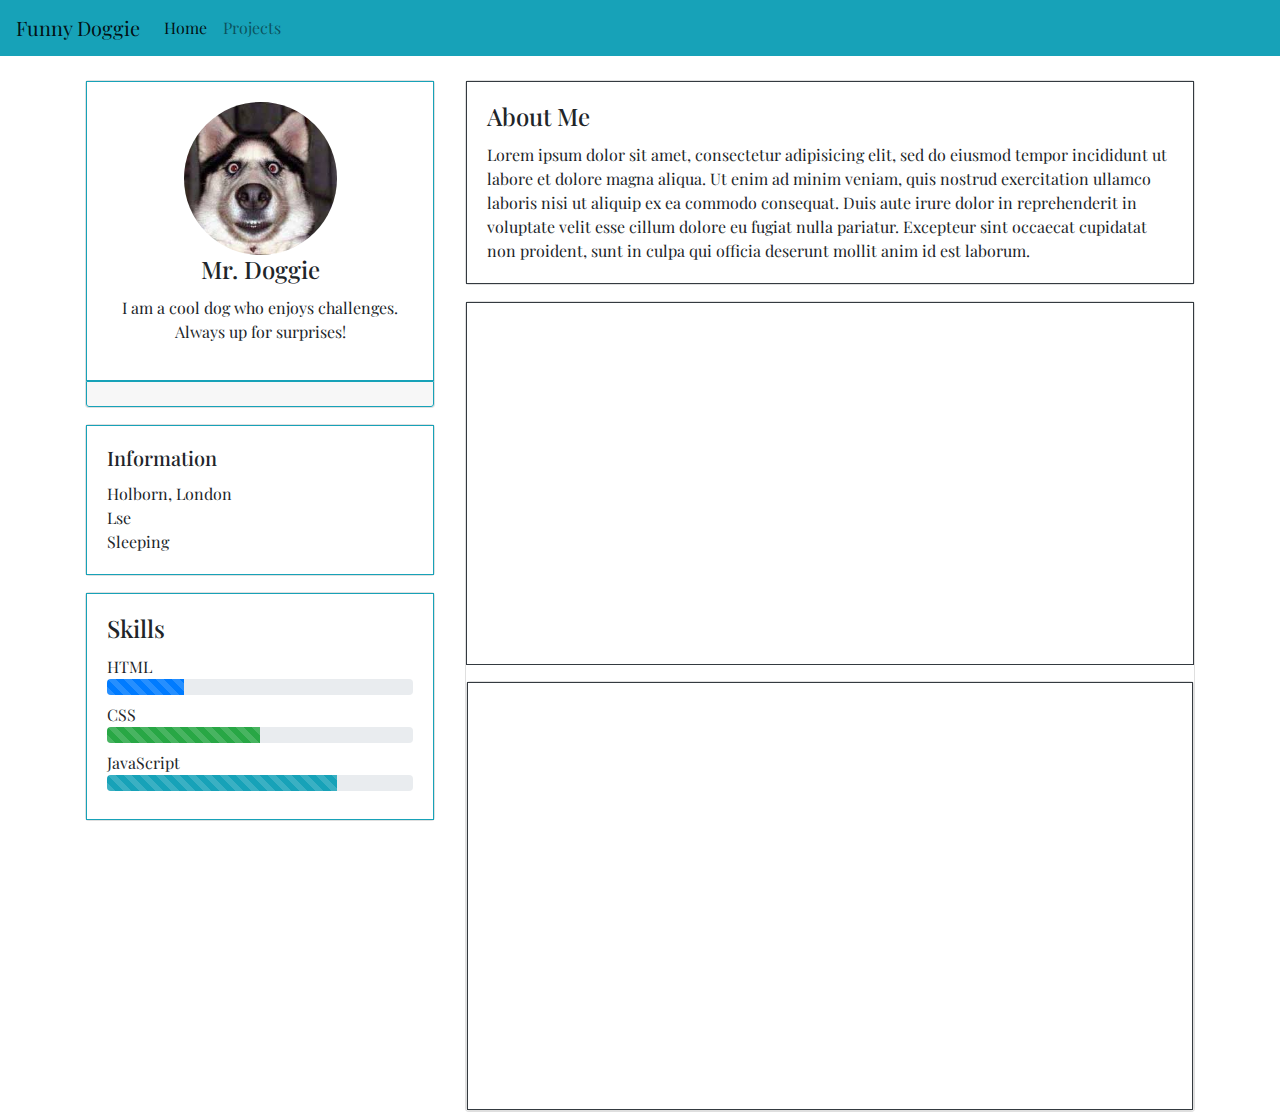
==== index.html @ a0689511 "My first commit" ====
<!DOCTYPE html>
<html>
<head>
	<title>Alexandra's Web</title>
	<link rel="stylesheet" href="https://maxcdn.bootstrapcdn.com/bootstrap/4.0.0/css/bootstrap.min.css" integrity="sha384-Gn5384xqQ1aoWXA+058RXPxPg6fy4IWvTNh0E263XmFcJlSAwiGgFAW/dAiS6JXm" crossorigin="anonymous">
  <link rel="stylesheet" href="https://use.fontawesome.com/releases/v5.5.0/css/all.css" integrity="sha384-B4dIYHKNBt8Bc12p+WXckhzcICo0wtJAoU8YZTY5qE0Id1GSseTk6S+L3BlXeVIU" crossorigin="anonymous">
  <link href="https://fonts.googleapis.com/css?family=Playfair+Display|Roboto+Condensed" rel="stylesheet">
	<link rel="stylesheet" type="text/css" href="css/style.css">
	
	<script src="https://code.jquery.com/jquery-3.2.1.slim.min.js" integrity="sha384-KJ3o2DKtIkvYIK3UENzmM7KCkRr/rE9/Qpg6aAZGJwFDMVNA/
	GpGFF93hXpG5KkN" crossorigin="anonymous"></script>
  <script src="https://cdnjs.cloudflare.com/ajax/libs/popper.js/1.12.9/umd/popper.min.js" integrity="sha384-ApNbgh9B+Y1QKtv3Rn7W3mgPxhU9K/ScQsAP7hUibX39j7fakFPskvXusvfa0b4Q" crossorigin="anonymous"></script>
  <script src="https://maxcdn.bootstrapcdn.com/bootstrap/4.0.0/js/bootstrap.min.js" integrity="sha384-JZR6Spejh4U02d8jOt6vLEHfe/JQGiRRSQQxSfFWpi1MquVdAyjUar5+76PVCmYl" crossorigin="anonymous"></script>
</head>
<body>
 <nav class="navbar navbar-expand-lg navbar-light bg-info">
   <a class="navbar-brand" href="#">Funny Doggie</a>
    <button class="navbar-toggler" type="button" data-toggle="collapse" data-target="#navbarNav" aria-controls="navbarNav" aria-expanded="false" aria-label="Toggle navigation">
      <span class="navbar-toggler-icon"></span>
    </button>
      <div class="collapse navbar-collapse" id="navbarNav">
       <ul class="navbar-nav">
        <li class="nav-item active">
        <a class="nav-link" href="#">Home <span class="sr-only">(current)</span></a>
        </li>
          <li class="nav-item">
             <a class="nav-link" href="#">Projects</a>
          </li>
       </ul>
     </div>
</nav>
  <div class="container mt-4">
  	<div class="row">
  		<div class="col-md-4">
  			<div class="card text-center">
  				<div class="card-body border border-info">
  					<img src="img/hi.jpg" class="w-50 rounded-circle">
  					<h4 class="card-title">Mr. Doggie</h4>	
  					<p class="card=text">
  					 I am a cool dog who enjoys challenges. <br>
  				   Always up for surprises!
  					</p>
  				</div>
  			 <div class="card-footer border border-info">
          <a href="https://www.linkedin.com/in/alexandra-matsanioti-195b38120/" class="custom-primary-color"><i class="fab fa-linkedin fa-2x"></i></a>
          <a href="https://www.facebook.com/alexandra.matsanioti" class="custom-primary-color"><i class="fab fa-facebook fa-2x"></i></a>
          <a href="https://www.instagram.com/alexmats_/" class=custom-primary-color><i class="fab fa-instagram fa-2x"></i></a>
  			 </div>
  			</div>
  			<div class="card mt-3">
  				<div class="card-body border border-info">
  					<h5 class="card-title">Information</h5>
  					<p class="card-text">
  						<i class="fas fa-map-pin"></i> Holborn, London<br>
  						<i class="fas fa-university"></i> Lse<br>
  						<i class="fas fa-heart"></i> Sleeping
  					</p>
  				</div>
  			</div>
  			<div class="card mt-3">
  				<div class="card-body border border-info">
  					<h4 class="card-title">Skills</h4>
  					HTML
  					<div class="progress mb-2">
            	<div class="progress-bar progress-bar-striped" role="progressbar" style="width: 25%" aria-valuenow="10" aria-valuemin="0" aria-valuemax="100"></div>
            </div>
            CSS              
            <div class="progress mb-2">
            	<div class="progress-bar progress-bar-striped bg-success" role="progressbar" style="width: 50%" aria-valuenow="25" aria-valuemin="0" aria-valuemax="100"></div>
            </div>
            JavaScript
            <div class="progress mb-2">
            	<div class="progress-bar progress-bar-striped bg-info" role="progressbar" style="width: 75%" aria-valuenow="50" aria-valuemin="0" aria-valuemax="100"></div>
            </div>  					
  				</div>
  			</div>
  		</div>
  		<div class="col-md-8">
  			<div class="card">
  				<div class="card-body border border-dark">
  				<h4 class="card-title">About Me</h4>
  					<p class="card-text">
  						Lorem ipsum dolor sit amet, consectetur adipisicing elit, sed do eiusmod
  						tempor incididunt ut labore et dolore magna aliqua. Ut enim ad minim veniam,
  						quis nostrud exercitation ullamco laboris nisi ut aliquip ex ea commodo
  						consequat. Duis aute irure dolor in reprehenderit in voluptate velit esse
  						cillum dolore eu fugiat nulla pariatur. Excepteur sint occaecat cupidatat non
  						proident, sunt in culpa qui officia deserunt mollit anim id est laborum.
  				  </p>
  				</div>
  			</div>
  			<div class="card text-center mt-3">
  				<div class="card-body border border-dark">
  					<iframe width="560" height="315" src="https://www.youtube.com/embed/Cs4OUFAr5Hc" frameborder="0" allow="accelerometer; autoplay; encrypted-media; gyroscope; picture-in-picture" allowfullscreen></iframe>
  				</div>
  				<div class="card text-center mt-3">
  					<div class="card-body border border-dark">
  						<iframe src="https://open.spotify.com/embed/user/alexmats1/playlist/4FbcnuTC29s7C9ULGmmqQK" width="300" height="380" frameborder="0" allowtransparency="true" allow="encrypted-media"></iframe>
  				  </div>
  					
  				</div>
  				</div>
  			</div>
  		</div>	
  		</div>
  	</div>
  </div>
</body>
</html>
---- css/style.css ----
.custom-primary-color {
	color:grey;

}
body {
	font-family: 'Playfair Display', serif;

}

.alex-purple {
	background color:purple;
}
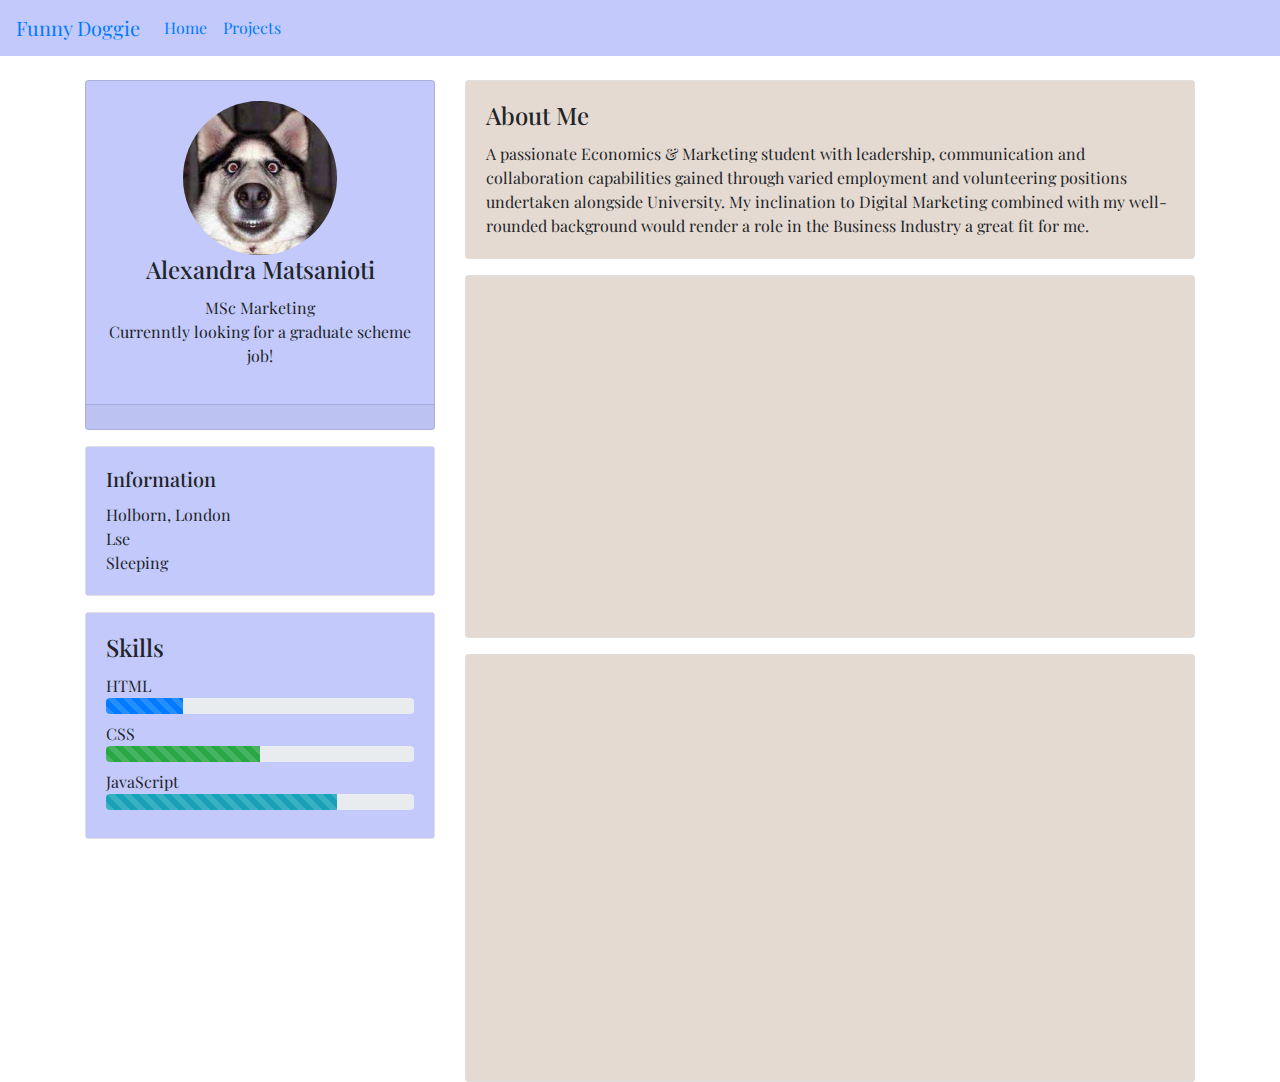
==== commit e9c1761a: "Add files via upload" ====
--- a/index.html
+++ b/index.html
@@ -5,6 +5,7 @@
 	<link rel="stylesheet" href="https://maxcdn.bootstrapcdn.com/bootstrap/4.0.0/css/bootstrap.min.css" integrity="sha384-Gn5384xqQ1aoWXA+058RXPxPg6fy4IWvTNh0E263XmFcJlSAwiGgFAW/dAiS6JXm" crossorigin="anonymous">
   <link rel="stylesheet" href="https://use.fontawesome.com/releases/v5.5.0/css/all.css" integrity="sha384-B4dIYHKNBt8Bc12p+WXckhzcICo0wtJAoU8YZTY5qE0Id1GSseTk6S+L3BlXeVIU" crossorigin="anonymous">
   <link href="https://fonts.googleapis.com/css?family=Playfair+Display|Roboto+Condensed" rel="stylesheet">
+  <link rel="stylesheet" href="https://cdnjs.cloudflare.com/ajax/libs/animate.css/3.7.0/animate.min.css">
 	<link rel="stylesheet" type="text/css" href="css/style.css">
 	
 	<script src="https://code.jquery.com/jquery-3.2.1.slim.min.js" integrity="sha384-KJ3o2DKtIkvYIK3UENzmM7KCkRr/rE9/Qpg6aAZGJwFDMVNA/
@@ -13,7 +14,7 @@
   <script src="https://maxcdn.bootstrapcdn.com/bootstrap/4.0.0/js/bootstrap.min.js" integrity="sha384-JZR6Spejh4U02d8jOt6vLEHfe/JQGiRRSQQxSfFWpi1MquVdAyjUar5+76PVCmYl" crossorigin="anonymous"></script>
 </head>
 <body>
- <nav class="navbar navbar-expand-lg navbar-light bg-info">
+ <nav class="navbar navbar-expand-lg alexbar">
    <a class="navbar-brand" href="#">Funny Doggie</a>
     <button class="navbar-toggler" type="button" data-toggle="collapse" data-target="#navbarNav" aria-controls="navbarNav" aria-expanded="false" aria-label="Toggle navigation">
       <span class="navbar-toggler-icon"></span>
@@ -32,23 +33,23 @@
   <div class="container mt-4">
   	<div class="row">
   		<div class="col-md-4">
-  			<div class="card text-center">
-  				<div class="card-body border border-info">
-  					<img src="img/hi.jpg" class="w-50 rounded-circle">
-  					<h4 class="card-title">Mr. Doggie</h4>	
+  			<div class="card text-center alexbar">
+  				<div class="card-body">
+  					<img src="img/hi.jpg" class="w-50 rounded-circle animated zoomInUp">
+  					<h4 class="card-title">Alexandra Matsanioti</h4>	
   					<p class="card=text">
-  					 I am a cool dog who enjoys challenges. <br>
-  				   Always up for surprises!
+  					 MSc Marketing <br>
+  				   Currenntly looking for a graduate scheme job!
   					</p>
   				</div>
-  			 <div class="card-footer border border-info">
+  			 <div class="card-footer">
           <a href="https://www.linkedin.com/in/alexandra-matsanioti-195b38120/" class="custom-primary-color"><i class="fab fa-linkedin fa-2x"></i></a>
           <a href="https://www.facebook.com/alexandra.matsanioti" class="custom-primary-color"><i class="fab fa-facebook fa-2x"></i></a>
           <a href="https://www.instagram.com/alexmats_/" class=custom-primary-color><i class="fab fa-instagram fa-2x"></i></a>
   			 </div>
   			</div>
   			<div class="card mt-3">
-  				<div class="card-body border border-info">
+  				<div class="card-body alexbar">
   					<h5 class="card-title">Information</h5>
   					<p class="card-text">
   						<i class="fas fa-map-pin"></i> Holborn, London<br>
@@ -58,7 +59,7 @@
   				</div>
   			</div>
   			<div class="card mt-3">
-  				<div class="card-body border border-info">
+  				<div class="card-body alexbar">
   					<h4 class="card-title">Skills</h4>
   					HTML
   					<div class="progress mb-2">
@@ -77,29 +78,24 @@
   		</div>
   		<div class="col-md-8">
   			<div class="card">
-  				<div class="card-body border border-dark">
+  				<div class="card-body alexbar1">
   				<h4 class="card-title">About Me</h4>
   					<p class="card-text">
-  						Lorem ipsum dolor sit amet, consectetur adipisicing elit, sed do eiusmod
-  						tempor incididunt ut labore et dolore magna aliqua. Ut enim ad minim veniam,
-  						quis nostrud exercitation ullamco laboris nisi ut aliquip ex ea commodo
-  						consequat. Duis aute irure dolor in reprehenderit in voluptate velit esse
-  						cillum dolore eu fugiat nulla pariatur. Excepteur sint occaecat cupidatat non
-  						proident, sunt in culpa qui officia deserunt mollit anim id est laborum.
+  						A passionate Economics & Marketing student with leadership, communication and collaboration capabilities gained through varied employment and volunteering positions undertaken alongside University. My inclination to Digital Marketing combined with my well-rounded background would render a role in the Business Industry a great fit for me.
   				  </p>
   				</div>
   			</div>
   			<div class="card text-center mt-3">
-  				<div class="card-body border border-dark">
+  				<div class="card-body alexbar1">
   					<iframe width="560" height="315" src="https://www.youtube.com/embed/Cs4OUFAr5Hc" frameborder="0" allow="accelerometer; autoplay; encrypted-media; gyroscope; picture-in-picture" allowfullscreen></iframe>
   				</div>
+  			</div>
   				<div class="card text-center mt-3">
-  					<div class="card-body border border-dark">
+  					<div class="card-body alexbar1">
   						<iframe src="https://open.spotify.com/embed/user/alexmats1/playlist/4FbcnuTC29s7C9ULGmmqQK" width="300" height="380" frameborder="0" allowtransparency="true" allow="encrypted-media"></iframe>
   				  </div>
-  					
   				</div>
-  				</div>
+  			</div>
   			</div>
   		</div>	
   		</div>
--- a/css/style.css
+++ b/css/style.css
@@ -7,7 +7,10 @@
 
 }
 
-.alex-purple {
-	background color:purple;
+.alexbar{
+	background-color:#c3cafb;
+}
+.alexbar1{
+	background-color: #e5dad1
 }
 
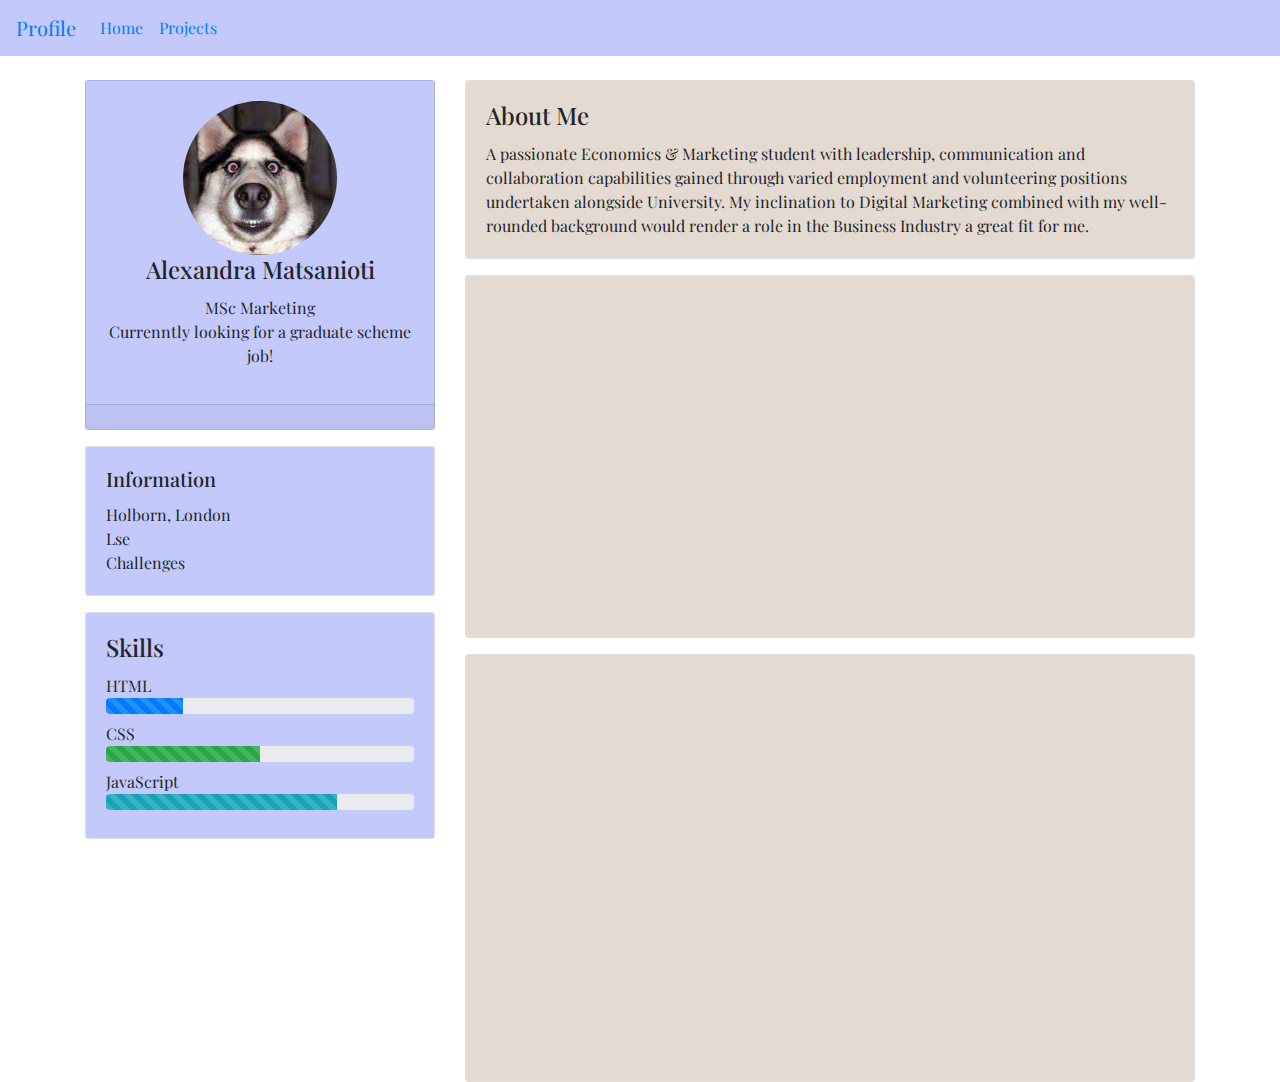
==== commit cc0bd3ea: "Add files via upload" ====
--- a/index.html
+++ b/index.html
@@ -15,7 +15,7 @@
 </head>
 <body>
  <nav class="navbar navbar-expand-lg alexbar">
-   <a class="navbar-brand" href="#">Funny Doggie</a>
+   <a class="navbar-brand" href="#">Profile</a>
     <button class="navbar-toggler" type="button" data-toggle="collapse" data-target="#navbarNav" aria-controls="navbarNav" aria-expanded="false" aria-label="Toggle navigation">
       <span class="navbar-toggler-icon"></span>
     </button>
@@ -25,7 +25,7 @@
         <a class="nav-link" href="#">Home <span class="sr-only">(current)</span></a>
         </li>
           <li class="nav-item">
-             <a class="nav-link" href="#">Projects</a>
+             <a class="nav-link" href="projects.html">Projects</a>
           </li>
        </ul>
      </div>
@@ -54,7 +54,7 @@
   					<p class="card-text">
   						<i class="fas fa-map-pin"></i> Holborn, London<br>
   						<i class="fas fa-university"></i> Lse<br>
-  						<i class="fas fa-heart"></i> Sleeping
+  						<i class="fas fa-heart"></i> Challenges
   					</p>
   				</div>
   			</div>
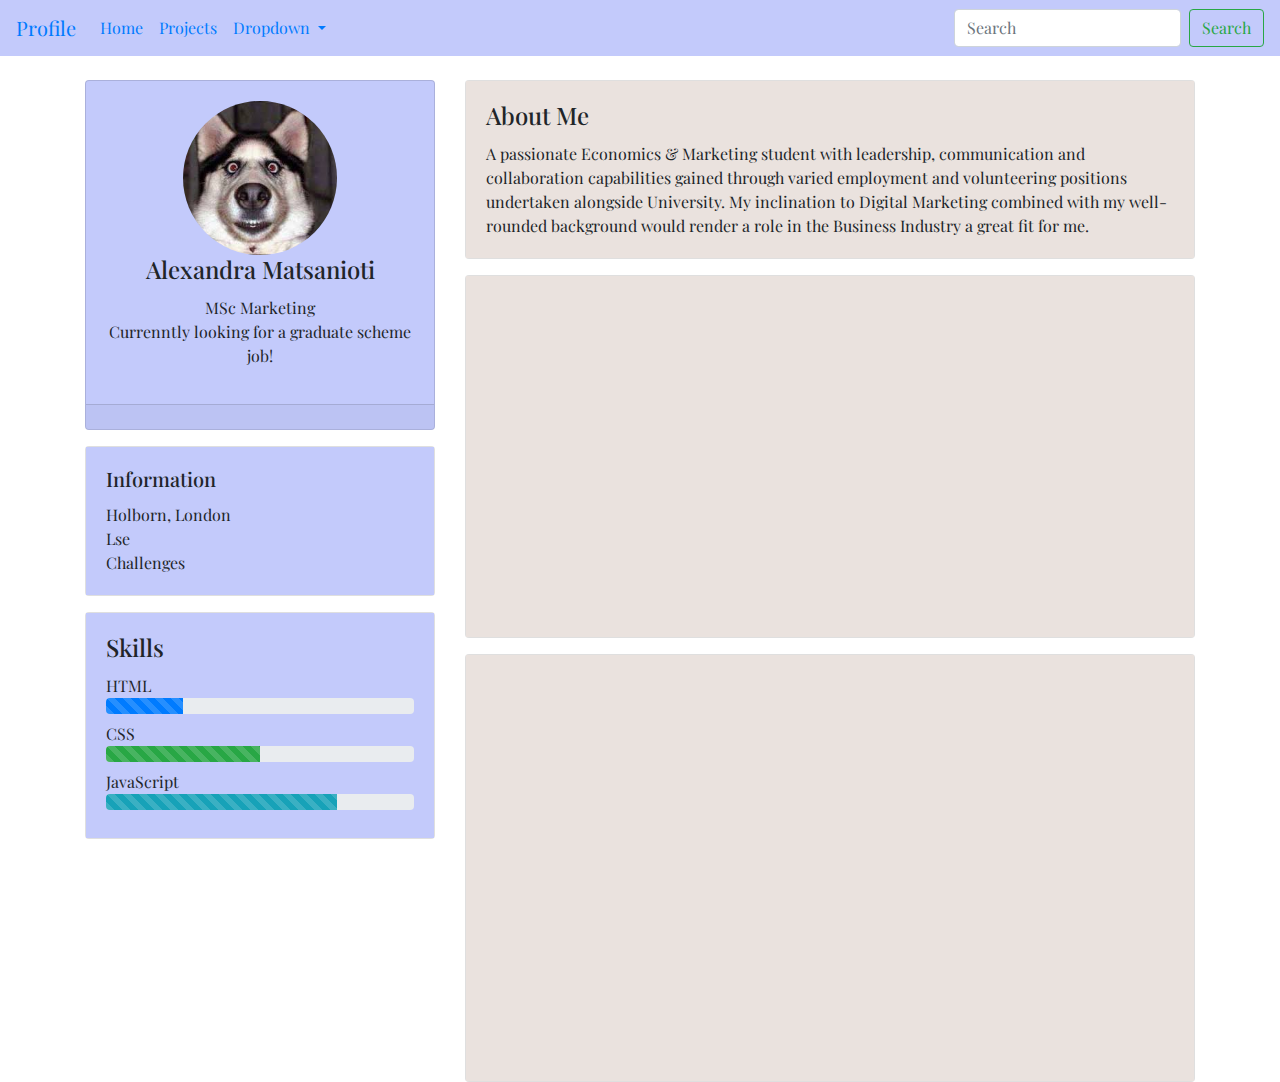
==== commit f2db4f49: "Add files via upload" ====
--- a/index.html
+++ b/index.html
@@ -14,21 +14,37 @@
   <script src="https://maxcdn.bootstrapcdn.com/bootstrap/4.0.0/js/bootstrap.min.js" integrity="sha384-JZR6Spejh4U02d8jOt6vLEHfe/JQGiRRSQQxSfFWpi1MquVdAyjUar5+76PVCmYl" crossorigin="anonymous"></script>
 </head>
 <body>
- <nav class="navbar navbar-expand-lg alexbar">
-   <a class="navbar-brand" href="#">Profile</a>
-    <button class="navbar-toggler" type="button" data-toggle="collapse" data-target="#navbarNav" aria-controls="navbarNav" aria-expanded="false" aria-label="Toggle navigation">
-      <span class="navbar-toggler-icon"></span>
-    </button>
-      <div class="collapse navbar-collapse" id="navbarNav">
-       <ul class="navbar-nav">
-        <li class="nav-item active">
-        <a class="nav-link" href="#">Home <span class="sr-only">(current)</span></a>
-        </li>
-          <li class="nav-item">
-             <a class="nav-link" href="projects.html">Projects</a>
-          </li>
-       </ul>
-     </div>
+<nav class="navbar navbar-expand-lg alexbar">
+  <a class="navbar-brand" href="#">Profile</a>
+  <button class="navbar-toggler" type="button" data-toggle="collapse" data-target="#navbarSupportedContent" aria-controls="navbarSupportedContent" aria-expanded="false" aria-label="Toggle navigation">
+    <span class="navbar-toggler-icon"></span>
+  </button>
+
+  <div class="collapse navbar-collapse" id="navbarSupportedContent">
+    <ul class="navbar-nav mr-auto">
+      <li class="nav-item active">
+        <a class="nav-link" href="index.html">Home <span class="sr-only">(current)</span></a>
+      </li>
+      <li class="nav-item active">
+        <a class="nav-link" href="projects.html">Projects<span class="sr-only">(current)</span></a>
+      </li>
+      <li class="nav-item dropdown">
+        <a class="nav-link dropdown-toggle" href="#" id="navbarDropdown" role="button" data-toggle="dropdown" aria-haspopup="true" aria-expanded="false">
+          Dropdown
+        </a>
+        <div class="dropdown-menu" aria-labelledby="navbarDropdown">
+          <a class="dropdown-item" href="#">Action</a>
+          <a class="dropdown-item" href="#">Another action</a>
+          <div class="dropdown-divider"></div>
+          <a class="dropdown-item" href="#">Something else here</a>
+        </div>
+      </li>
+    </ul>
+    <form class="form-inline my-2 my-lg-0">
+      <input class="form-control mr-sm-2" type="search" placeholder="Search" aria-label="Search">
+      <button class="btn btn-outline-success my-2 my-sm-0" type="submit">Search</button>
+    </form>
+  </div>
 </nav>
   <div class="container mt-4">
   	<div class="row">
--- a/css/style.css
+++ b/css/style.css
@@ -11,6 +11,10 @@
 	background-color:#c3cafb;
 }
 .alexbar1{
-	background-color: #e5dad1
+	background-color: #eae2de;
+}
+.alexfont{
+	color:#c3cafb;
+
 }
 
